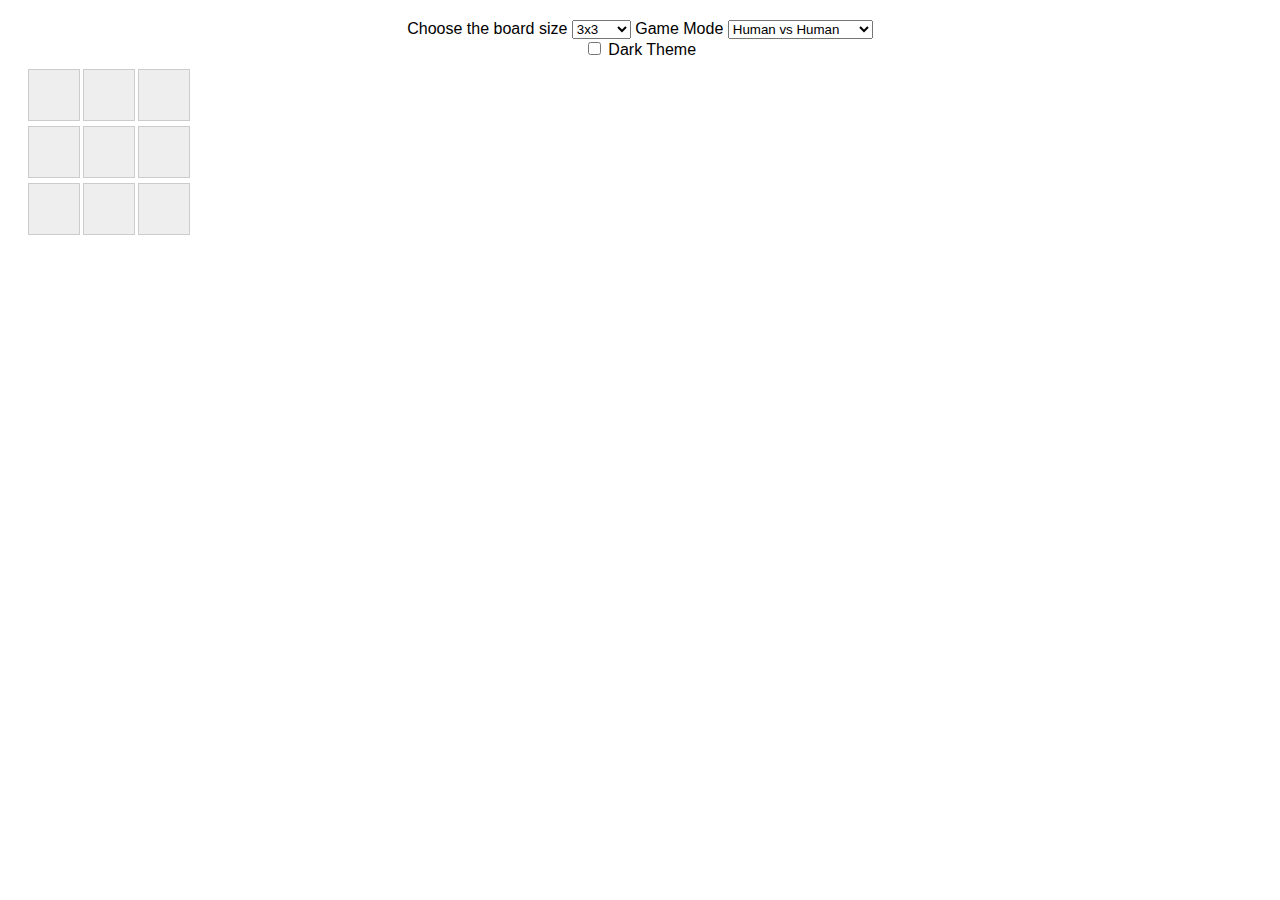
==== index.html @ 5792cec8 "frist commit" ====
<!DOCTYPE html>
<html lang="en">
    <head>
        <meta charset="UTF-8">
        <meta name  = "viewport" 
            content = "width=device-width, initial-scale=1.0">
        <link rel="stylesheet" href="style.css">
        <title>Tic-Tac-Toe</title>
    </head>
    <body>
        <div id="game-container">
            <label for="board-size">Choose the board size</label>
            <select id="board-size">
                <option value="3">3x3</option>
                <option value="4">4x4</option>
                <option value="5">5x5</option>
                <option value="6">6x6</option>
                <option value="7">7x7</option>
                <option value="8">8x8</option>
                <option value="9">9x9</option>
                <option value="10">10x10</option>
            </select>

            <label for="mode">Game Mode</label>
            <select id="mode">
                <option value="human">Human vs Human</option>
                <option value="computer">Computer vs Human</option>
            </select>

            <!-- Use um input do tipo checkbox para criar um switch -->
            <div class="theme-switch">
                <input type="checkbox" id="theme">
                <label for="theme" id="theme-label">Dark Theme</label>
            </div>

            <div id="board"></div>
            <div id="status"></div>
        </div>

        <script src="script.js"></script>
    </body>
</html>
---- style.css ----
body {
    font-family: 'Arial', sans-serif;
    text-align: center;
}

#game-container {
    margin: 20px;
}

#board {
    display: grid;
    grid-template-columns: repeat(3, 50px); /* Ajuste conforme necessário */
    grid-gap: 5px;
    margin-top: 10px;
}

/* .cell {
    width: 50px;
    height: 50px;
    border: 1px solid #ccc;
    display: flex;
    align-items: center;
    justify-content: center;
    font-size: 1.2em;
    cursor: pointer;
} */

#status {
    margin-top: 10px;
    font-weight: bold;
    color: green;
}

body {
    font-family: 'Arial', sans-serif;
    text-align: center;
    transition: background-color 0.3s, color 0.3s;
}

.light-theme {
    background-color: #fff;
    color: #000;
}

.dark-theme {
    background-color: #222;
    color: #fff;
}

#game-container {
    margin: 20px;
}

/* #board {
    display: grid;
    margin-top: 10px;
} */

.cell {
    width: 50px;
    height: 50px;
    border: 1px solid #ccc;
    display: flex;
    align-items: center;
    justify-content: center;
    font-size: 1.2em;
    cursor: pointer;
    background-color: #eee; /* Light background color for cells */
    transition: background-color 0.3s;
}

.cell:hover {
    background-color: #ddd; /* Darker background color on hover */
}

#status {
    margin-top: 10px;
    font-weight: bold;
    color: green;
}

/* Additional styles for dark theme */
.dark-theme #board {
    background-color: #333;
}

.dark-theme .cell {
    background-color: #555;
}

.dark-theme .cell:hover {
    background-color: #444;
}
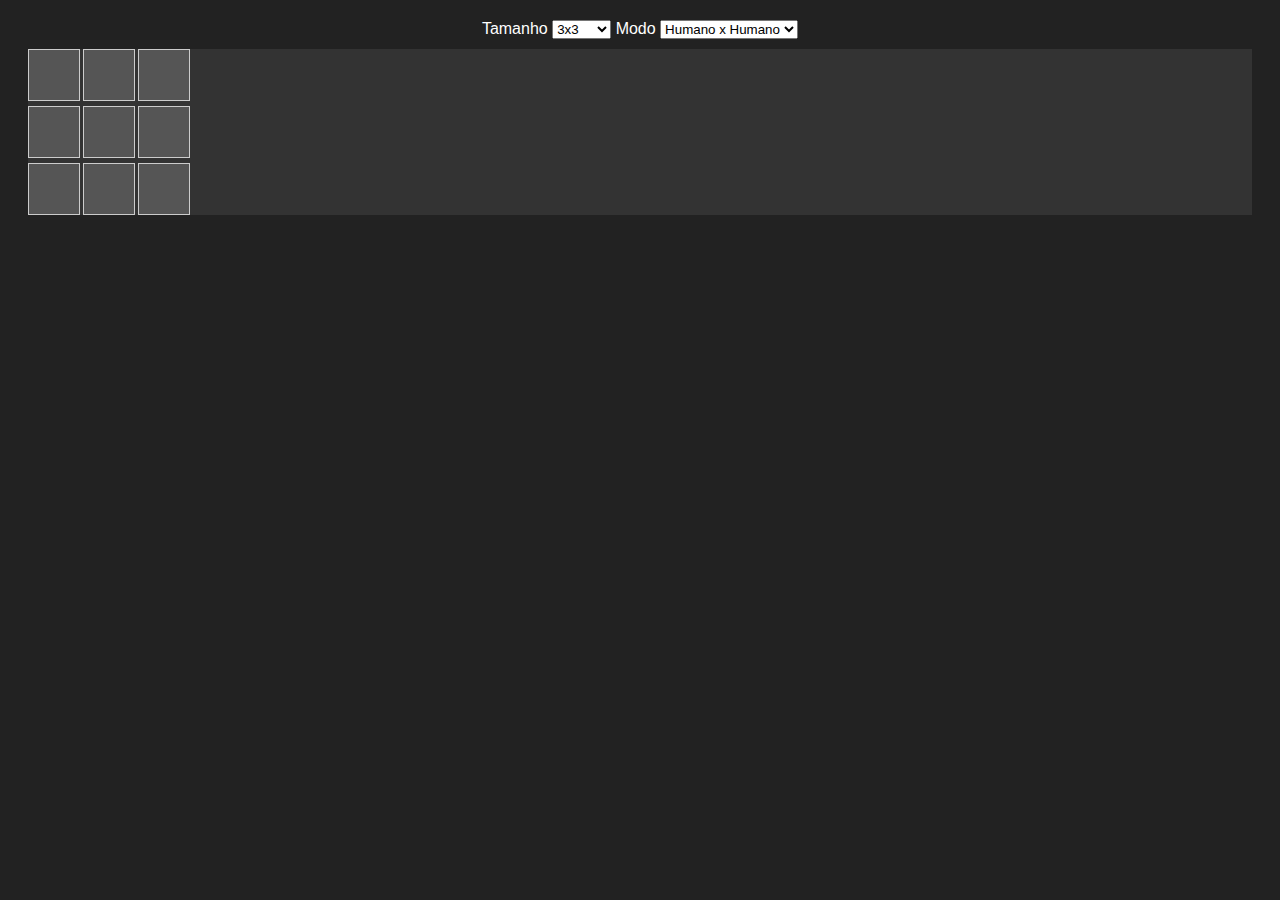
==== commit fbbfc456: "second commit" ====
--- a/index.html
+++ b/index.html
@@ -5,11 +5,11 @@
         <meta name  = "viewport" 
             content = "width=device-width, initial-scale=1.0">
         <link rel="stylesheet" href="style.css">
-        <title>Tic-Tac-Toe</title>
+        <title>Jogo da velha</title>
     </head>
     <body>
-        <div id="game-container">
-            <label for="board-size">Choose the board size</label>
+        <div id="game">
+            <label for="board-size">Tamanho</label>
             <select id="board-size">
                 <option value="3">3x3</option>
                 <option value="4">4x4</option>
@@ -21,22 +21,15 @@
                 <option value="10">10x10</option>
             </select>
 
-            <label for="mode">Game Mode</label>
+            <label for="mode">Modo</label>
             <select id="mode">
-                <option value="human">Human vs Human</option>
-                <option value="computer">Computer vs Human</option>
+                <option value="human">Humano x Humano</option>
+                <option value="computer">Maquina x Humano</option>
             </select>
-
-            <!-- Use um input do tipo checkbox para criar um switch -->
-            <div class="theme-switch">
-                <input type="checkbox" id="theme">
-                <label for="theme" id="theme-label">Dark Theme</label>
-            </div>
 
             <div id="board"></div>
             <div id="status"></div>
         </div>
-
         <script src="script.js"></script>
     </body>
 </html>
--- a/style.css
+++ b/style.css
@@ -3,27 +3,17 @@
     text-align: center;
 }
 
-#game-container {
+#game {
     margin: 20px;
 }
 
 #board {
     display: grid;
-    grid-template-columns: repeat(3, 50px); /* Ajuste conforme necessário */
+    grid-template-columns: repeat(3, 50px);
     grid-gap: 5px;
     margin-top: 10px;
+    background-color: #333;
 }
-
-/* .cell {
-    width: 50px;
-    height: 50px;
-    border: 1px solid #ccc;
-    display: flex;
-    align-items: center;
-    justify-content: center;
-    font-size: 1.2em;
-    cursor: pointer;
-} */
 
 #status {
     margin-top: 10px;
@@ -35,26 +25,9 @@
     font-family: 'Arial', sans-serif;
     text-align: center;
     transition: background-color 0.3s, color 0.3s;
-}
-
-.light-theme {
-    background-color: #fff;
-    color: #000;
-}
-
-.dark-theme {
     background-color: #222;
     color: #fff;
 }
-
-#game-container {
-    margin: 20px;
-}
-
-/* #board {
-    display: grid;
-    margin-top: 10px;
-} */
 
 .cell {
     width: 50px;
@@ -65,29 +38,10 @@
     justify-content: center;
     font-size: 1.2em;
     cursor: pointer;
-    background-color: #eee; /* Light background color for cells */
+    background-color: #555;
     transition: background-color 0.3s;
 }
 
 .cell:hover {
-    background-color: #ddd; /* Darker background color on hover */
-}
-
-#status {
-    margin-top: 10px;
-    font-weight: bold;
-    color: green;
-}
-
-/* Additional styles for dark theme */
-.dark-theme #board {
-    background-color: #333;
-}
-
-.dark-theme .cell {
-    background-color: #555;
-}
-
-.dark-theme .cell:hover {
-    background-color: #444;
-}
+    background-color: #444 /* Fica mais escuro quando o mouse passa por cima da celula */
+}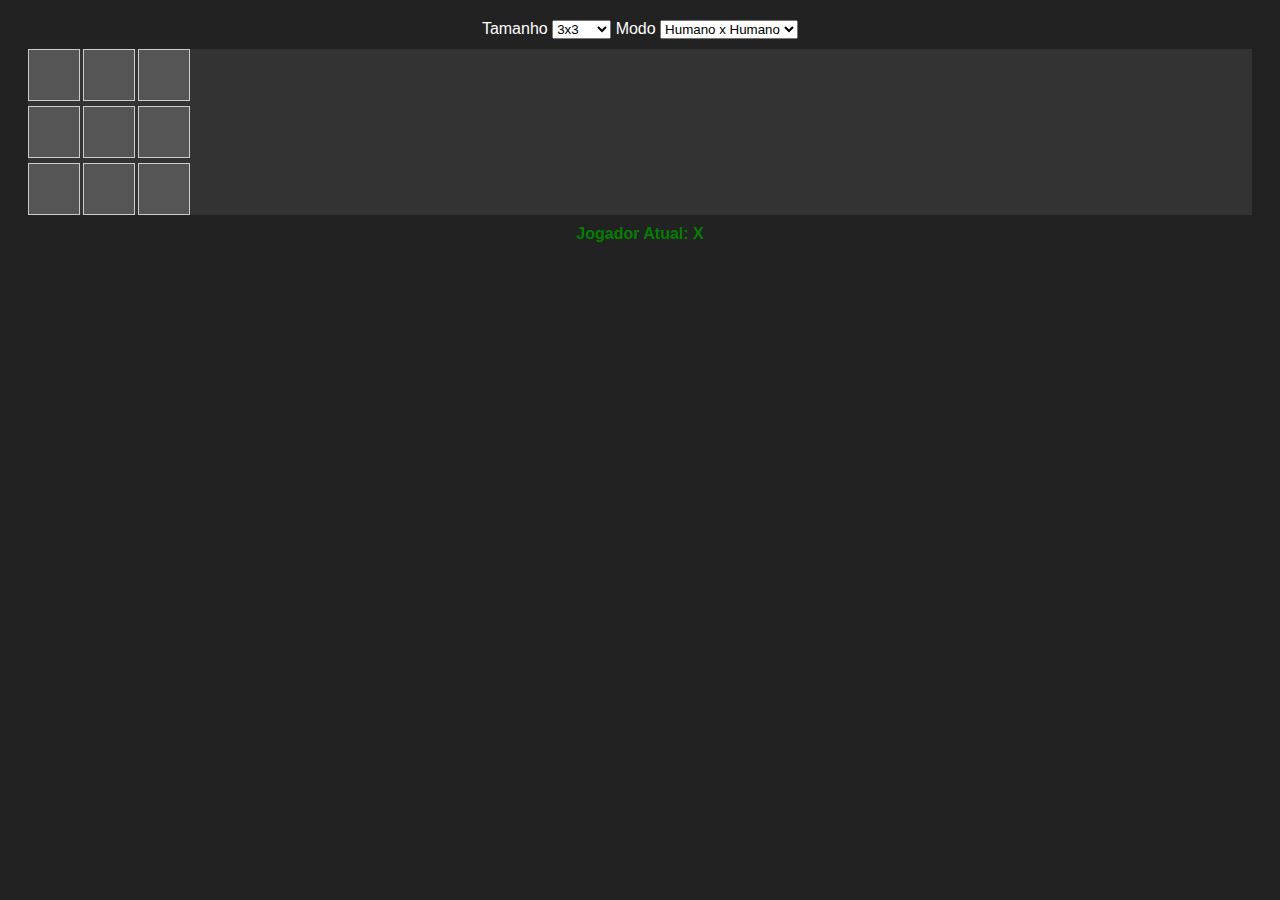
==== commit 8f4b3943: "ultimo commit" ====
--- a/index.html
+++ b/index.html
@@ -7,10 +7,10 @@
         <link rel="stylesheet" href="style.css">
         <title>Jogo da velha</title>
     </head>
-    <body>
-        <div id="game">
-            <label for="board-size">Tamanho</label>
-            <select id="board-size">
+    <body class="dark-theme">
+        <div id="jogo">
+            <label for="tamanho-tabuleiro">Tamanho</label>
+            <select id="tamanho-tabuleiro">
                 <option value="3">3x3</option>
                 <option value="4">4x4</option>
                 <option value="5">5x5</option>
@@ -21,14 +21,14 @@
                 <option value="10">10x10</option>
             </select>
 
-            <label for="mode">Modo</label>
-            <select id="mode">
-                <option value="human">Humano x Humano</option>
-                <option value="computer">Maquina x Humano</option>
+            <label for="modo">Modo</label>
+            <select id="modo">
+                <option value="humano">Humano x Humano</option>
+                <option value="maquina">Maquina x Humano</option>
             </select>
 
-            <div id="board"></div>
-            <div id="status"></div>
+            <div id="tabuleiro"></div>
+            <div id="mensagem"></div>
         </div>
         <script src="script.js"></script>
     </body>
--- a/style.css
+++ b/style.css
@@ -3,11 +3,11 @@
     text-align: center;
 }
 
-#game {
+#jogo {
     margin: 20px;
 }
 
-#board {
+#tabuleiro {
     display: grid;
     grid-template-columns: repeat(3, 50px);
     grid-gap: 5px;
@@ -15,7 +15,7 @@
     background-color: #333;
 }
 
-#status {
+#mensagem {
     margin-top: 10px;
     font-weight: bold;
     color: green;
@@ -29,7 +29,7 @@
     color: #fff;
 }
 
-.cell {
+.celula {
     width: 50px;
     height: 50px;
     border: 1px solid #ccc;
@@ -42,6 +42,6 @@
     transition: background-color 0.3s;
 }
 
-.cell:hover {
+.celula:hover {
     background-color: #444 /* Fica mais escuro quando o mouse passa por cima da celula */
 }